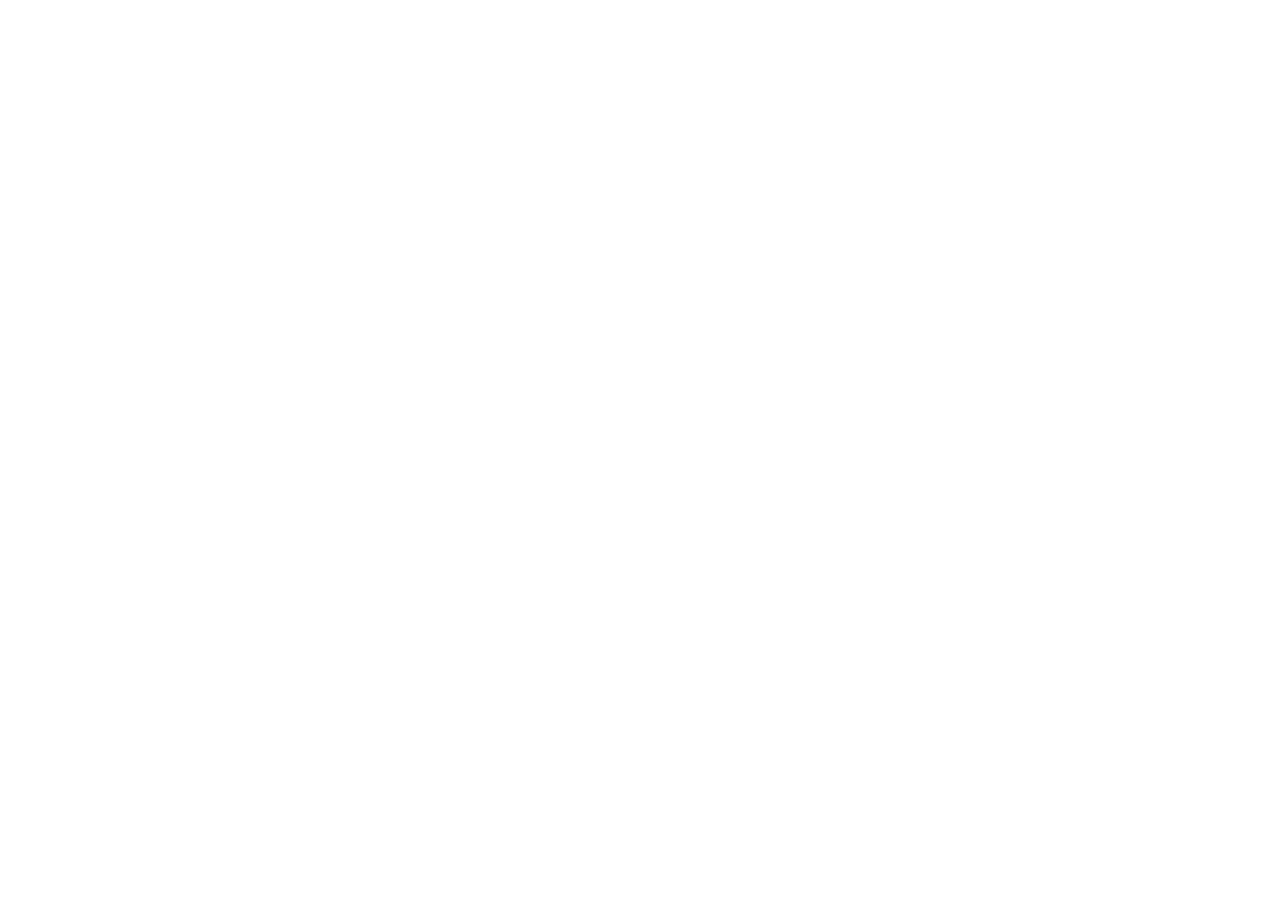
==== basic JS/appna collage/index.html @ 21da57c1 "initial commit" ====
<!DOCTYPE html>
<html lang="en">
<head>
    <meta charset="UTF-8">
    <meta name="viewport" content="width=device-width, initial-scale=1.0">
    <title>Form with Labels</title>
    <link rel="stylesheet" href="style.css">
</head>
<body>
  
    <script src="script.js"></script>
</body>
</html>
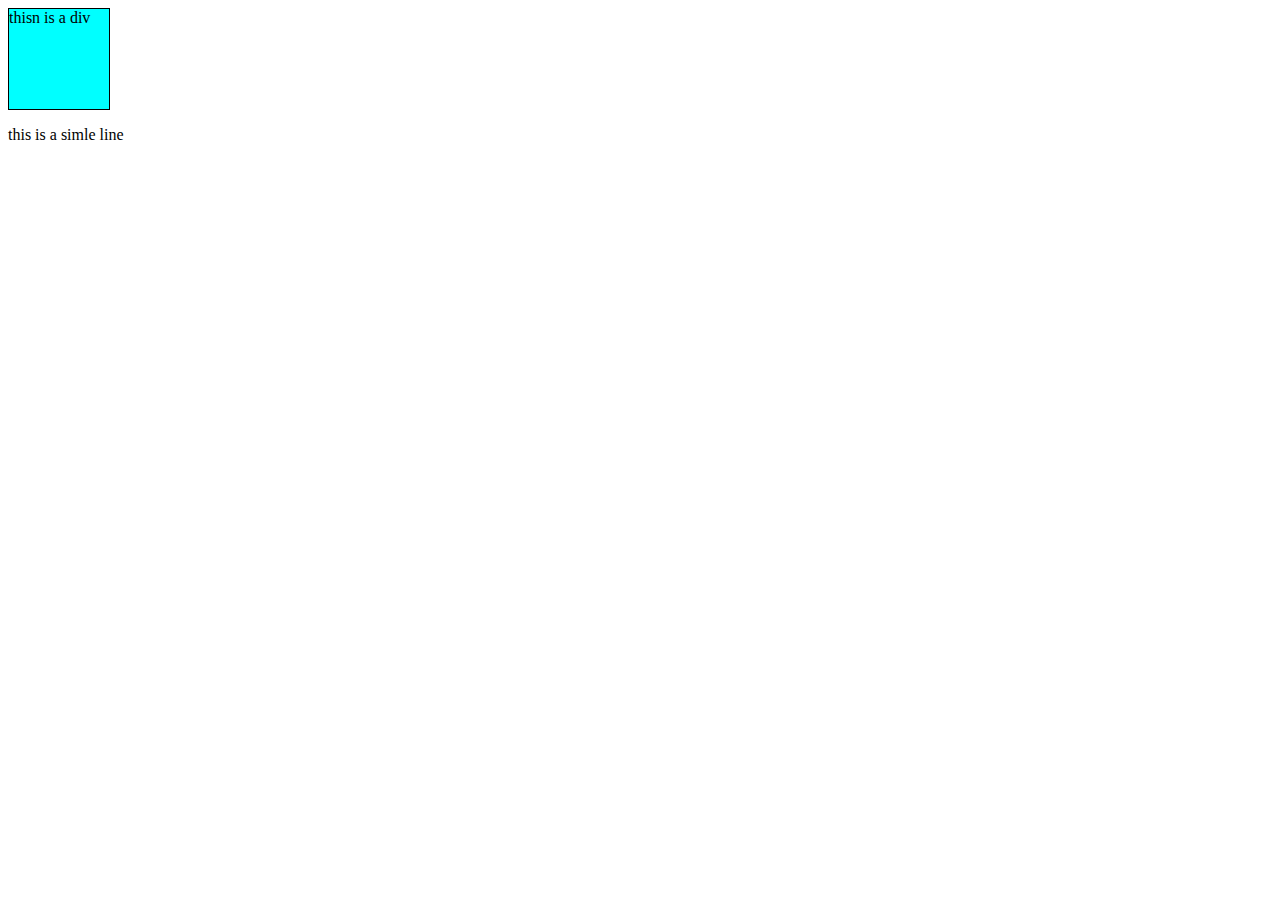
==== commit 2c4e2cc5: "commit" ====
--- a/basic JS/appna collage/index.html
+++ b/basic JS/appna collage/index.html
@@ -1,13 +1,18 @@
 <!DOCTYPE html>
 <html lang="en">
+
 <head>
     <meta charset="UTF-8">
     <meta name="viewport" content="width=device-width, initial-scale=1.0">
     <title>Form with Labels</title>
     <link rel="stylesheet" href="style.css">
 </head>
+
 <body>
-  
+<div id="box" name="javascript">thisn is a div</div>
+<p class="para">this is a simle line</p>
+
     <script src="script.js"></script>
 </body>
-</html>
+
+</html>--- a/basic JS/appna collage/style.css
+++ b/basic JS/appna collage/style.css
@@ -0,0 +1,6 @@
+#box{
+    height: 100px;
+    width: 100px;
+    background-color: aqua;
+    border: 1px solid black;
+}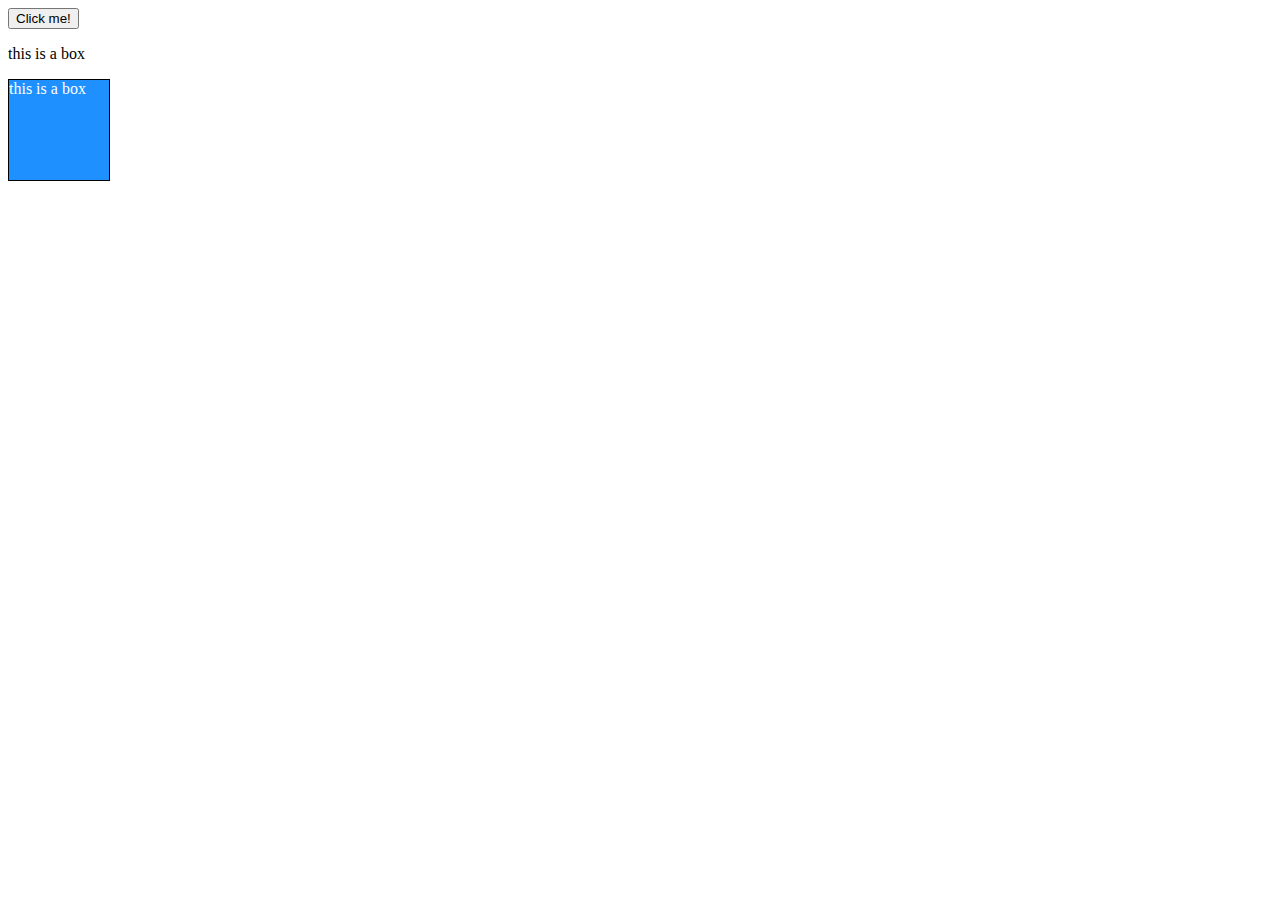
==== commit 926eeb0b: "intial commit" ====
--- a/basic JS/appna collage/index.html
+++ b/basic JS/appna collage/index.html
@@ -9,10 +9,20 @@
 </head>
 
 <body>
-<div id="box" name="javascript">thisn is a div</div>
-<p class="para">this is a simle line</p>
+<button id = "btn1">Click me!</button>
+<p>this is a box</p>
+<div>this is a box</div>
 
     <script src="script.js"></script>
 </body>
 
-</html>+</html>
+
+
+
+
+
+
+
+
+
--- a/basic JS/appna collage/style.css
+++ b/basic JS/appna collage/style.css
@@ -1,6 +1,7 @@
-#box{
+div{
     height: 100px;
     width: 100px;
-    background-color: aqua;
+    background-color: dodgerblue;
+    color: white;
     border: 1px solid black;
 }